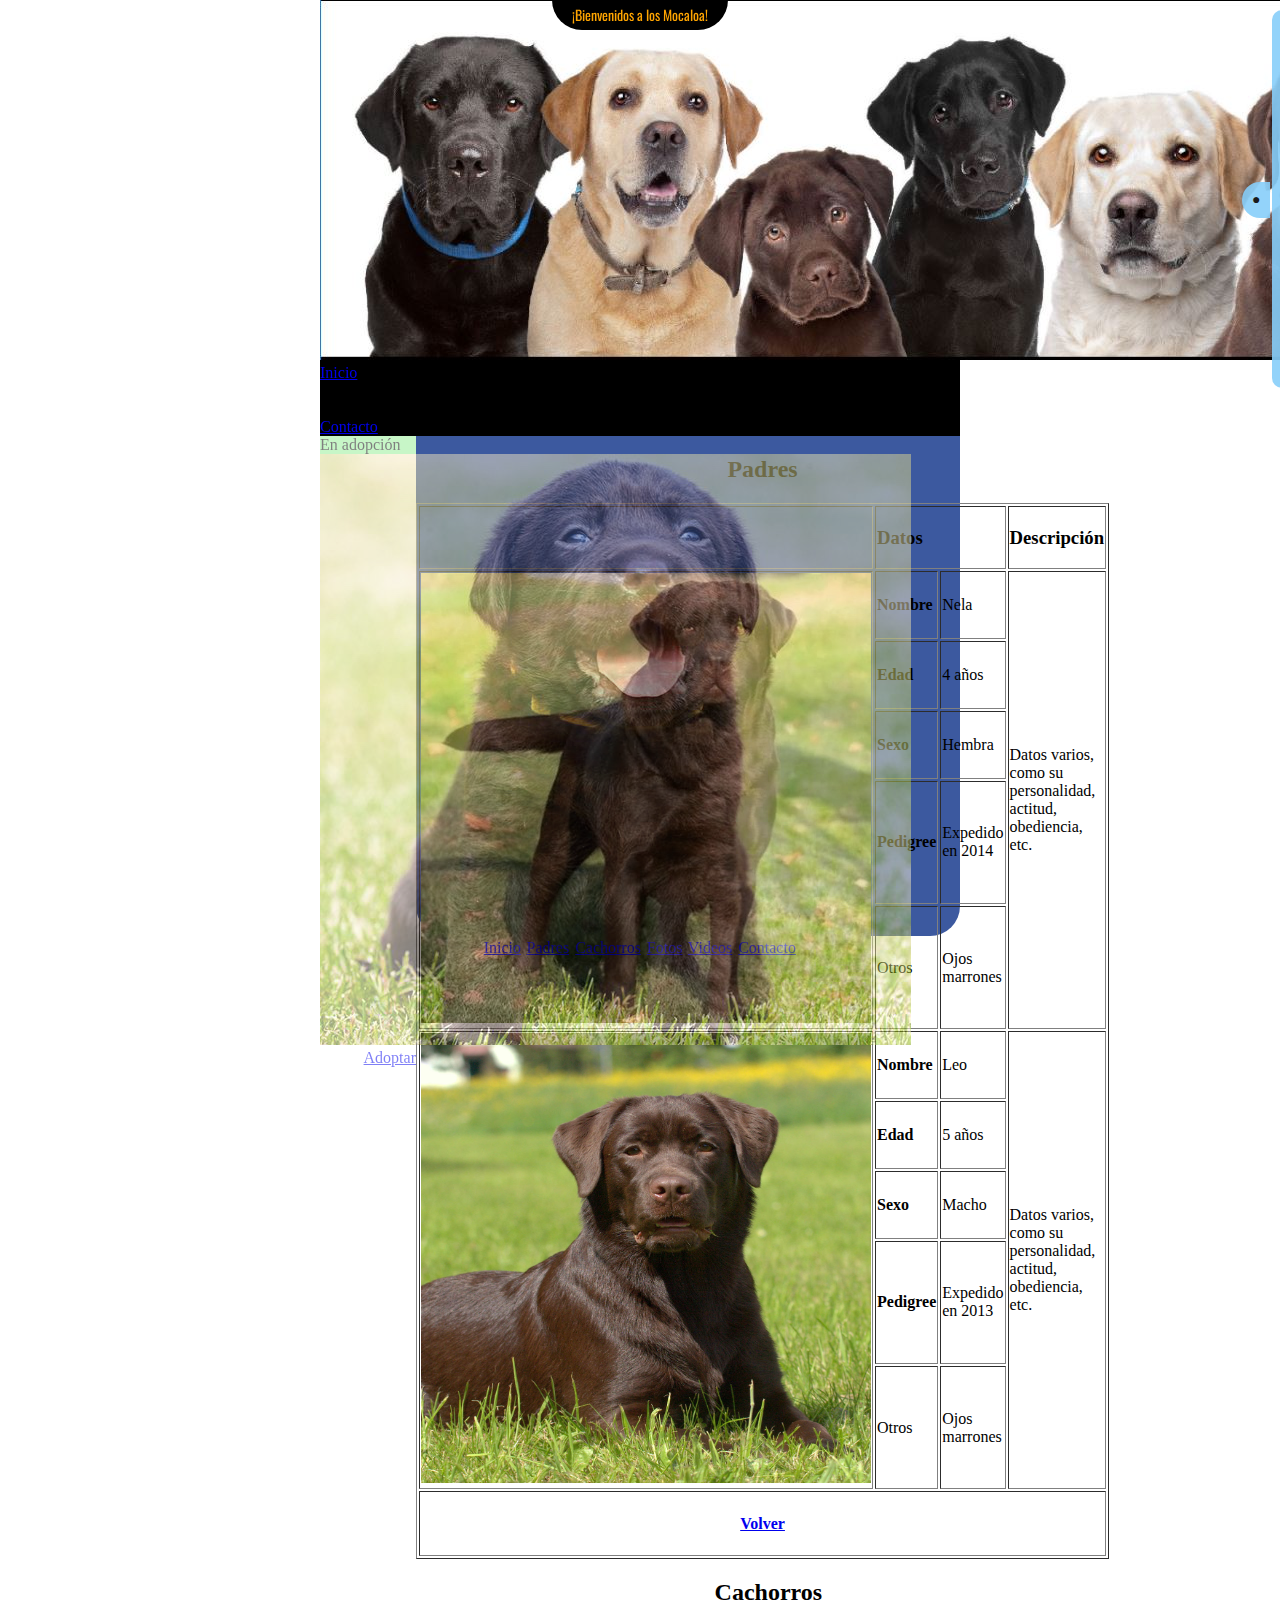
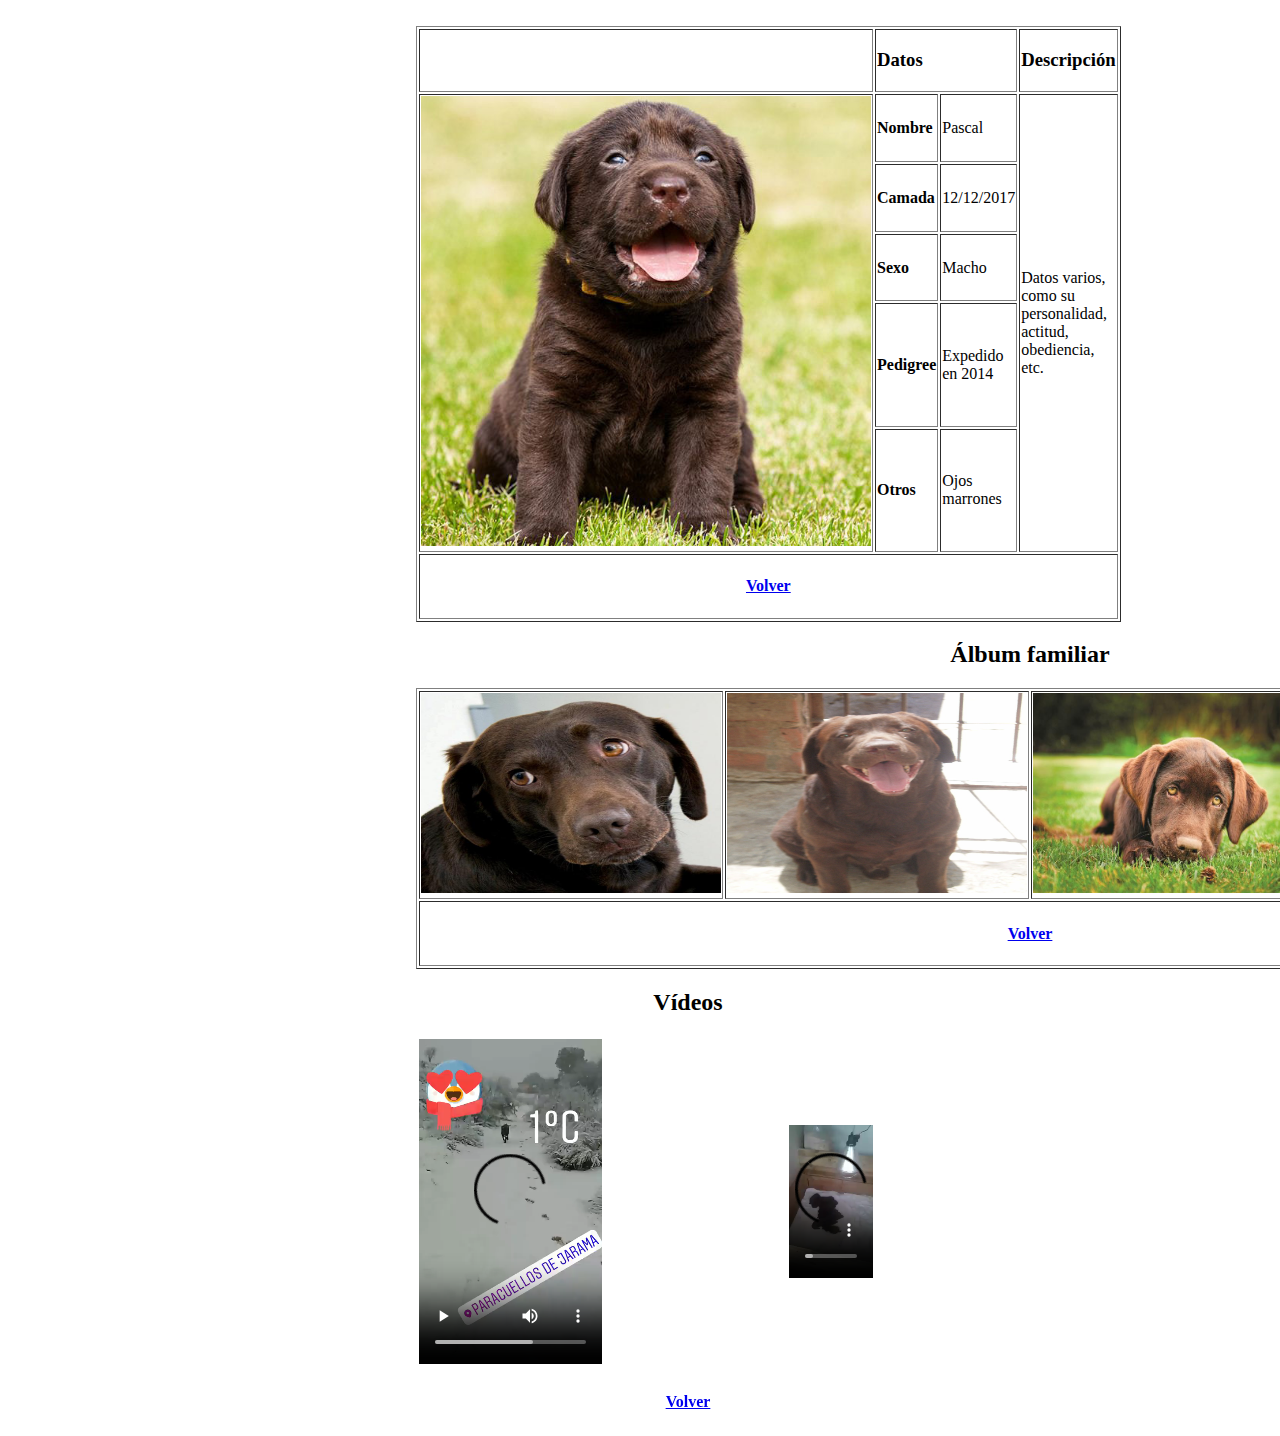
==== cotenido2.html @ 7bf8f512 "cambios" ====
<!DOCTYPE html>
<html lang="es">
<head>
    <meta charset="UTF-8">
    <title> La familia</title>
    <link rel="stylesheet" href="https://stackpath.bootstrapcdn.com/bootstrap/4.1.1/css/bootstrap.min.css" integrity="sha384-WskhaSGFgHYWDcbwN70/dfYBj47jz9qbsMId/iRN3ewGhXQFZCSftd1LZCfmhktB" crossorigin="anonymous">
    <link rel="stylesheet" href="contenido.css">
    <!--Estilo de letras-->
    <link href="https://fonts.googleapis.com/css?family=Oswald:400" rel="stylesheet" type="text/css" />

</head>

<body class="container">

<header>
   <div class="container">
       <!--Primera fila con información y bienvenida o título de la página-->
       <div class="row align-items-start">
           <div class="col-sm-auto">
               <input id="activar" name="activar" type="checkbox">
               <div class="desplegable">
                   <div class="contenido">

                       <div class="iconmenu">
                           <div class="row">
                           <div class="col-3"><a class="falink" href="https://www.linkedin.com/">Linkedin</a></div>
                           <div class="col-3"><a class="fagoog" href="https://plus.google.com/">Google+</a></div>
                           <div class="col-3"><a class="fatwit" href="https://twitter.com/">Twitter</a></div>
                           <div class="col-3"><a class="faface" href="https://www.facebook.com/labradoresdemocaloa">Facebook</a></div>
                           </div>
                       </div>
                       <!-- Fin contenido -->
                   </div>
                   <label class="label" for="activar"></label>
               </div>
           </div>

       </div>

       <div class="row align-items-center">
           <div class="col-sm-12">
           <img src="multimedia/Captura.JPG" class="img-fluid"/>
           </div>
       </div>
       <!--Lo que serían los botones de navegador-->
       <div class="row align-items-end">
           <div class="col-sm-2">
               <!--Lleva a la historia, primera sección-->
               <a href="index.xml.html">Inicio</a>
           </div>
           <div class="col-sm-4">
Quienes somos
                <!--Lleva a la descripción de los propietarios-->
           </div>
           <div class="col-sm-4" id="galeria">
               <!--Lleva a la galería de imagenes y videos-->

               galeria
           </div>
           <div class="col-sm-2">
               <!--Lleva a la página de contacto-->
               <a href="contacto.html">Contacto</a>
           </div>
       </div>
   </div>
</header>


<aside>
    <div class="container">
        <div class="row" >
             <div class="col-12" align="left">En adopci&oacute;n</div>
    </div>
        <div class="row">
            <div class="col-12"><img class="img-fluid" src="multimedia/pascal2.jpg"/></div>
        </div>
        <div class="row">
            <div class="col-12" align="right"><a href="contacto.html">Adoptar</a></div>
        </div>
    </div>
</aside>

<section>
    <article id="padres" >
    <table border="true" align="center">
        <caption><h2>Padres</h2></caption>
        <tr>
            <td></td>
            <td colspan="2"><h3>Datos</h3></td>
            <td><h3>Descripci&oacute;n</h3></td>
        </tr>

        <tr>
            <td rowspan="5"><img src="multimedia/nela2.jpg" height="450" width="450"/></td>
            <td><b>Nombre</b></td>
            <td>Nela</td><!--datos a modificar-->
            <td rowspan="5">Datos varios, como su personalidad, actitud, obediencia, etc.</td><!--datos a modificar-->
        </tr>

        <tr>
            <td><b>Edad</b></td>
            <td>4 años</td><!--datos a modificar-->
        </tr>

        <tr>
            <td><b>Sexo</b></td>
            <td>Hembra</td><!--datos a modificar-->
        </tr>

        <tr>
            <td><b>Pedigree</b>
            <td>Expedido en 2014</td><!--datos a modificar-->
        </tr>

        <tr>
            <td>Otros</td>
            <td>Ojos marrones</td><!--datos a modificar-->
        </tr>

        <!-- Segundo animal -->
        <tr>
            <td rowspan="5"><img src="multimedia/labrador-le-labrador-est-gourmand_195852_wide.jpg" height="450"
                                 width="450"/></td>
            <td><b>Nombre</b></td>
            <td>Leo</td><!--datos a modificar-->
            <td rowspan="5">Datos varios, como su personalidad, actitud, obediencia, etc.</td><!--datos a modificar-->
        </tr>

        <tr>
            <td><b>Edad</b></td>
            <td>5 años</td><!--datos a modificar-->
        </tr>

        <tr>
            <td><b>Sexo</b></td>
            <td>Macho</td><!--datos a modificar-->
        </tr>

        <tr>
            <td><b>Pedigree</b>
            <td>Expedido en 2013</td><!--datos a modificar-->
        </tr>

        <tr>
            <td>Otros</td>
            <td>Ojos marrones</td><!--datos a modificar-->
        </tr>
        <tr>
            <td colspan="4" align="center"><a href="#navegador"><h4>Volver</h4></a></td>
        </tr>
    </table>
</article>

<article id="cachorros">
    <table border="true" align="center">
        <caption><h2>Cachorros</h2></caption>
        <tr>
            <td></td>
            <td colspan="2" scope="col"><h3>Datos</h3></td>
            <td scope="col"><h3>Descripci&oacute;n</h3></td>
        </tr>

        <tr>
            <td rowspan="5"><img src="multimedia/pascal2.jpg" height="450" width="450"/></td>
            <!--Entre las comillas se inserta la foto-->
            <td scope="row"><b>Nombre</b></td>
            <td>Pascal</td><!--datos a modificar-->
            <td rowspan="5">Datos varios, como su personalidad, actitud, obediencia, etc.</td><!--datos a modificar-->
        </tr>

        <tr>
            <td scope="row"><b>Camada</b></td>
            <td> 12/12/2017</td>  <!--datos a modificar-->
        </tr>

        <tr>
            <td scope="row"><b>Sexo</b></td>
            <td>Macho</td><!--datos a modificar-->
        </tr>

        <tr>
            <td scope="row"><b>Pedigree</b>
            <td>Expedido en 2014</td><!--datos a modificar-->
        </tr>

        <tr>
            <td scope="row"><b>Otros</b></td>
            <td>Ojos marrones</td><!--datos a modificar-->
        </tr>
        <tr>
            <td colspan="4" align="center"><a href="#navegador"><h4>Volver</h4></a></td>
        </tr>

    </table>

</article>
<article id="fotos">

    <table border="true" align="center">
        <caption><h2>&Aacute;lbum familiar</h2></caption>

        <tr>
            <td><img src="multimedia/foto1.jpg" height="200" width="300"/></td>
            <td><img src="multimedia/foto2.jpg" height="200" width="300"/></td>
            <td><img src="multimedia/foto3.png" height="200" width="300"></td>
            <td><img src="multimedia/foto4.JPG" height="200" width="300"/></td>
        </tr>
        <tr>
            <td colspan="4" align="center"><a href="#navegador"><h4>Volver</h4></a></td>
        </tr>

    </table>
</article>

<article id="videos">

    <table align="center">
        <caption><h2>V&iacute;deos</h2></caption>
        <tr>
            <td>
                <video width="640" height="480" controls>
                    <source src="multimedia/video1.mp4" type="video/mp4">
                </video>
            </td>
            <td>
                <video width="640" height="480" controls>
                    <source src="multimedia/video2.mp4" type="video/mp4">
                </video>
            </td>
        </tr>
        <tr>
            <td colspan="4" align="center"><a href="#navegador"><h4>Volver</h4></a></td>
        </tr>

    </table>
</article>
</section>
    <div class="hiddencon">
        <div class="hiddencon-label">&#9679;</div>
        <p><video controls><source src="multimedia/video1.mp4" type="video/mp4"/></video></p>
    </div>

<footer>
    <table id="piePagina" width="50%" align="center" bgcolor="black">

        <tr align="center">
            <td><a href="index.xml.html">Inicio</a></td>
            <td><a href="#padres">Padres</a></td>
            <td><a href="#cachorros">Cachorros</a></td>
            <td><a href="#fotos">Fotos</a></td>
            <td><a href="#videos">Videos</a></td>
            <td><a href="contacto.html">Contacto</a></td>
        </tr>

    </table>

</footer>
<script src="https://code.jquery.com/jquery-3.3.1.slim.min.js" integrity="sha384-q8i/X+965DzO0rT7abK41JStQIAqVgRVzpbzo5smXKp4YfRvH+8abtTE1Pi6jizo" crossorigin="anonymous"></script>
<script src="https://cdnjs.cloudflare.com/ajax/libs/popper.js/1.14.3/umd/popper.min.js" integrity="sha384-ZMP7rVo3mIykV+2+9J3UJ46jBk0WLaUAdn689aCwoqbBJiSnjAK/l8WvCWPIPm49" crossorigin="anonymous"></script>
<script src="https://stackpath.bootstrapcdn.com/bootstrap/4.1.1/js/bootstrap.min.js" integrity="sha384-smHYKdLADwkXOn1EmN1qk/HfnUcbVRZyYmZ4qpPea6sjB/pTJ0euyQp0Mk8ck+5T" crossorigin="anonymous"></script>
</body>
</html>
---- contenido.css ----
/*Mostrar sección cuando se clicke quienes somos*/


/*https://hdwallsource.com/img/2014/8/adorable-labrador-wallpaper-23487-24139-hd-wallpapers.jpg
http://getwallpapers.com/wallpaper/full/e/4/d/1187374-cool-labrador-wallpaper-backgrounds-1920x1080-for-lockscreen.jpg
http://walldiskpaper.com/wp-content/uploads/2015/01/Black-Dog-Wallpaper-Windows.jpeg
https://eljardindemaruylola.es/wp-content/uploads/2014/07/Flowers-White-Chamomiles-Field-Wallpaper.jpg
http://tartahome.es/wp-content/uploads/2016/10/372693-fondo-web.jpg*/
body{
    background-image: url("http://walldiskpaper.com/wp-content/uploads/2015/01/Black-Dog-Wallpaper-Windows.jpeg");
    margin: 0 auto;

}

body.container{
    width: 50%;

}


header{
    background: 50%;
    background: black;


}


section {

    width: 85%;
    height: 500px;
    float: right;
    border-radius: 0 0 30px 30px;
    background-color: #3C599F;
}

aside {
    opacity: 0.5;
    background: lightgreen;
    width: 15%;
    height: 500px;
    float: left;
    border-radius: 0 0 30px 30px;

}
/*Aquí empieza el css para el botón desplegable*/
#activar {
    display: none;
}

#activar ~ .desplegable {
    position: fixed;/*Posicion fija del despliegue, si no está empuja hacia abajo la imagen en vez de deslizarse*/
    top: 0;/*dónde empieza el boton*/
    left: 0;
    width: 100%;/*Lo que ocupa de ancho*/
    max-height: 10%;
    overflow: hidden;
    text-align: center;
    transition: max-height 0.8s linear;/*el tiempo que tarda en desplazarse*/
    z-index: 1;/*la posicion en la que está, encima de la foto*/
}
/*Este es el contenido del desplegable*/
#activar ~ .desplegable .contenido {
    width: 100%;/* Lo que ocupa*/
    max-height: 0;/*Desaparece el boton si se cambia*/
    overflow: hidden;
    padding: 0 20px;
    border: 0;
    box-sizing: border-box;
    color: #fff;
    background: #000;
}

.label {
    position: relative;
    width: 200px;
    margin: 0 auto;
    padding: 5px 20px;
    line-height: 30px;
    font-size: 14px;
    box-sizing: border-box;
    color: orange;
    background: #000;
    border-radius: 0 0 30px 30px;
    text-align: center;
    font-family: Oswald;
    cursor: pointer;/*cambia el tipo de cursor cuando se está sobre el boton*/
}
#activar ~ .desplegable .label:before {
    content: "¡Bienvenidos a los Mocaloa!";/*contenido del label*/
}

#activar:checked ~ .desplegable,
#activar:checked ~ .desplegable .contenido {
    max-height: 100%;/*el porcentaje de contenido que muestra*/
}

#activar:checked ~ .desplegable .contenido {
    padding: 30px 20px;
}

#activar:checked ~ .desplegable .label:before {
    content: "CERRAR";
}
div.iconmenu div {
    position: relative;
    display: inline;/*cómo se distribuyen los contenidos, en linea o en bloque*/
    overflow: hidden;
}

div.iconmenu div a {
    text-decoration: none;
    color: orange;
    padding: 0 10px;
    font-family: Oswald, sans-serif;
    font-size: 26px;
    line-height: 26px;
    box-sizing: border-box;
}

div.iconmenu div a.falink {
    color: #007BB6;
}

div.iconmenu div a.faface {
    color: #3C599F;
}

div.iconmenu div a.fagoog {
    color: #DA2713;
}

div.iconmenu div a.fatwit {
    color: #5DD7FC;
}

div.iconmenu div a:hover {
    color: orange;
}

/* Contenido lateral oculto*/
/* Contenedor general contenido */
video {
    width: 50%;
    height: 50%;

}
.hiddencon {
    margin: auto;
    padding: 0;
    width: 410px;
    max-width: 50%;
    height: auto;
    z-index:99999;
    position: fixed;/*Será la posicion?*/
    /* Desplazamiento para ocultar hacia la derecha
    todo el ancho del bloque menos el borde */
    right: -402px;
    top: 10px;
    opacity: .9;
}

/* Contenido visible al hacer hover */
.hiddencon:hover {
    right: 0;
    max-width: 50%;
}
/* Pestaña para desplegar */
.hiddencon-label {
    margin-top: -17px;
    margin-left: -30px;
    padding: 10px;
    position: absolute;
    top: 50%;
    display: inline-block;
    color: black;
    background: lightskyblue;
    font-size: 14px;
    -moz-border-radius: 20px 0 0 20px;
    -webkit-border-radius: 20px 0 0 20px;
    border-radius: 20px 0 0 20px;
}
.hiddencon, .hiddencon-label {
    /* Desplegado suave con transiciones */
    -moz-transition: all 0.4s ease-in-out;
    -webkit-transition: all 0.4s ease-in-out;
    transition: all 0.4s ease-in-out;
}
/* El contenido incluida variante para listas */
.hiddencon p {
    margin: 0;
    padding: 0;
    border: 8px solid lightskyblue;
    border-right: 0;
    color: black;
    background-color: whitesmoke;
    text-align:center;
    vertical-align: center;
    -moz-border-radius: 10px 0 0 10px;
    -webkit-border-radius: 10px 0 0 10px;
    border-radius: 10px 0 0 10px;
}
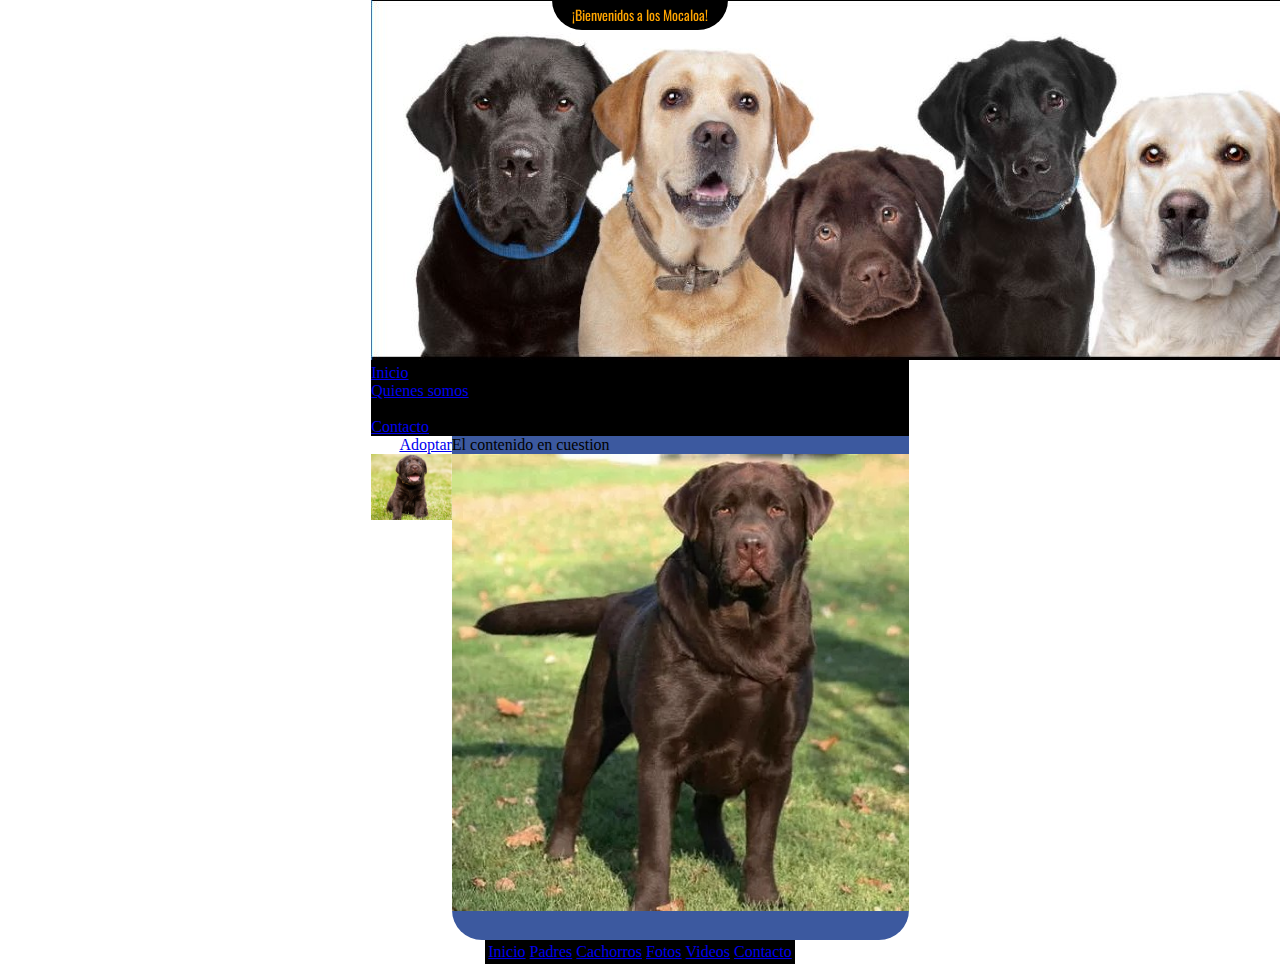
==== commit a5df6cfe: "Ajustar maqueta" ====
--- a/cotenido2.html
+++ b/cotenido2.html
@@ -7,6 +7,8 @@
     <link rel="stylesheet" href="contenido.css">
     <!--Estilo de letras-->
     <link href="https://fonts.googleapis.com/css?family=Oswald:400" rel="stylesheet" type="text/css" />
+    <!--enlace javascript-->
+    <link rel="stylesheet" href="main.js">
 
 </head>
 
@@ -43,19 +45,19 @@
            </div>
        </div>
        <!--Lo que serían los botones de navegador-->
-       <div class="row align-items-end">
+       <div class="row align-items-end nav">
            <div class="col-sm-2">
                <!--Lleva a la historia, primera sección-->
                <a href="index.xml.html">Inicio</a>
            </div>
-           <div class="col-sm-4">
-Quienes somos
+           <div class="col-sm-4"><a href="#tab1"><span>Quienes somos</span></a>
+
                 <!--Lleva a la descripción de los propietarios-->
            </div>
            <div class="col-sm-4" id="galeria">
                <!--Lleva a la galería de imagenes y videos-->
 
-               galeria
+               Galeraia
            </div>
            <div class="col-sm-2">
                <!--Lleva a la página de contacto-->
@@ -67,90 +69,54 @@
 
 
 <aside>
-    <div class="container">
-        <div class="row" >
-             <div class="col-12" align="left">En adopci&oacute;n</div>
-    </div>
+    <div>
         <div class="row">
-            <div class="col-12"><img class="img-fluid" src="multimedia/pascal2.jpg"/></div>
-        </div>
-        <div class="row">
-            <div class="col-12" align="right"><a href="contacto.html">Adoptar</a></div>
+            <div class="col-12" align="right"><a href="contacto.html">Adoptar</a></div></div>
+        <div class="row ">
+            <div class="col-12 ">
+                <img class="mySlides"  src="multimedia/pascal.jpg">
+                <img class="mySlides"  src="multimedia/pascal2.jpg">
+                <img class="mySlides"  src="multimedia/nela.jpg">
+                <img class="mySlides"  src="multimedia/nela2.jpg">
+                </div>
         </div>
     </div>
+    <script>
+        var slideIndex = 0;
+        carousel();
+
+        function carousel() {
+            var i;
+            var x = document.getElementsByClassName("mySlides");
+            for (i = 0; i < x.length; i++) {
+                x[i].style.display = "none";
+            }
+            slideIndex++;
+            if (slideIndex > x.length) {slideIndex = 1}
+            x[slideIndex-1].style.display = "block";
+            setTimeout(carousel, 2000); // Change image every 2 seconds
+        }
+    </script>
 </aside>
 
 <section>
-    <article id="padres" >
-    <table border="true" align="center">
-        <caption><h2>Padres</h2></caption>
-        <tr>
-            <td></td>
-            <td colspan="2"><h3>Datos</h3></td>
-            <td><h3>Descripci&oacute;n</h3></td>
-        </tr>
-
-        <tr>
-            <td rowspan="5"><img src="multimedia/nela2.jpg" height="450" width="450"/></td>
-            <td><b>Nombre</b></td>
-            <td>Nela</td><!--datos a modificar-->
-            <td rowspan="5">Datos varios, como su personalidad, actitud, obediencia, etc.</td><!--datos a modificar-->
-        </tr>
-
-        <tr>
-            <td><b>Edad</b></td>
-            <td>4 años</td><!--datos a modificar-->
-        </tr>
-
-        <tr>
-            <td><b>Sexo</b></td>
-            <td>Hembra</td><!--datos a modificar-->
-        </tr>
-
-        <tr>
-            <td><b>Pedigree</b>
-            <td>Expedido en 2014</td><!--datos a modificar-->
-        </tr>
-
-        <tr>
-            <td>Otros</td>
-            <td>Ojos marrones</td><!--datos a modificar-->
-        </tr>
-
-        <!-- Segundo animal -->
-        <tr>
-            <td rowspan="5"><img src="multimedia/labrador-le-labrador-est-gourmand_195852_wide.jpg" height="450"
-                                 width="450"/></td>
-            <td><b>Nombre</b></td>
-            <td>Leo</td><!--datos a modificar-->
-            <td rowspan="5">Datos varios, como su personalidad, actitud, obediencia, etc.</td><!--datos a modificar-->
-        </tr>
-
-        <tr>
-            <td><b>Edad</b></td>
-            <td>5 años</td><!--datos a modificar-->
-        </tr>
-
-        <tr>
-            <td><b>Sexo</b></td>
-            <td>Macho</td><!--datos a modificar-->
-        </tr>
-
-        <tr>
-            <td><b>Pedigree</b>
-            <td>Expedido en 2013</td><!--datos a modificar-->
-        </tr>
-
-        <tr>
-            <td>Otros</td>
-            <td>Ojos marrones</td><!--datos a modificar-->
-        </tr>
-        <tr>
-            <td colspan="4" align="center"><a href="#navegador"><h4>Volver</h4></a></td>
-        </tr>
-    </table>
-</article>
-
+    <article id="tab1">
+        El contenido en cuestion
+    </article>
+    <article class="container" id="madre" >
+    <div class="row">
+        <div class="col-12">
+            <img class="animal" src="multimedia/nela2.jpg"/>
+        </div>
+    </div>
+
+
+
+
+
+</article>
+
+<!--
 <article id="cachorros">
     <table border="true" align="center">
         <caption><h2>Cachorros</h2></caption>
@@ -162,30 +128,30 @@
 
         <tr>
             <td rowspan="5"><img src="multimedia/pascal2.jpg" height="450" width="450"/></td>
-            <!--Entre las comillas se inserta la foto-->
+            &lt;!&ndash;Entre las comillas se inserta la foto&ndash;&gt;
             <td scope="row"><b>Nombre</b></td>
-            <td>Pascal</td><!--datos a modificar-->
-            <td rowspan="5">Datos varios, como su personalidad, actitud, obediencia, etc.</td><!--datos a modificar-->
+            <td>Pascal</td>&lt;!&ndash;datos a modificar&ndash;&gt;
+            <td rowspan="5">Datos varios, como su personalidad, actitud, obediencia, etc.</td>&lt;!&ndash;datos a modificar&ndash;&gt;
         </tr>
 
         <tr>
             <td scope="row"><b>Camada</b></td>
-            <td> 12/12/2017</td>  <!--datos a modificar-->
+            <td> 12/12/2017</td>  &lt;!&ndash;datos a modificar&ndash;&gt;
         </tr>
 
         <tr>
             <td scope="row"><b>Sexo</b></td>
-            <td>Macho</td><!--datos a modificar-->
+            <td>Macho</td>&lt;!&ndash;datos a modificar&ndash;&gt;
         </tr>
 
         <tr>
             <td scope="row"><b>Pedigree</b>
-            <td>Expedido en 2014</td><!--datos a modificar-->
+            <td>Expedido en 2014</td>&lt;!&ndash;datos a modificar&ndash;&gt;
         </tr>
 
         <tr>
             <td scope="row"><b>Otros</b></td>
-            <td>Ojos marrones</td><!--datos a modificar-->
+            <td>Ojos marrones</td>&lt;!&ndash;datos a modificar&ndash;&gt;
         </tr>
         <tr>
             <td colspan="4" align="center"><a href="#navegador"><h4>Volver</h4></a></td>
@@ -234,11 +200,13 @@
 
     </table>
 </article>
-</section>
+
     <div class="hiddencon">
         <div class="hiddencon-label">&#9679;</div>
         <p><video controls><source src="multimedia/video1.mp4" type="video/mp4"/></video></p>
     </div>
+-->
+</section>
 
 <footer>
     <table id="piePagina" width="50%" align="center" bgcolor="black">
--- a/contenido.css
+++ b/contenido.css
@@ -13,7 +13,9 @@
 }
 
 body.container{
-    width: 50%;
+    width: 42%;
+    height: 50%
+;
 
 }
 
@@ -25,25 +27,46 @@
 
 }
 
-
-section {
+section{
 
     width: 85%;
-    height: 500px;
+    padding-bottom: 25px;
     float: right;
     border-radius: 0 0 30px 30px;
     background-color: #3C599F;
+
 }
 
 aside {
-    opacity: 0.5;
-    background: lightgreen;
+
     width: 15%;
     height: 500px;
     float: left;
     border-radius: 0 0 30px 30px;
 
 }
+
+img.mySlides{
+    width: 100%;
+    height: 100%;
+}
+
+article.container {
+    margin: 0 auto;
+
+}
+img.animal{
+    width: 100%;
+    height: auto;
+}
+
+#madre{
+
+width: auto;
+}
+/*slider*/
+
+
 /*Aquí empieza el css para el botón desplegable*/
 #activar {
     display: none;
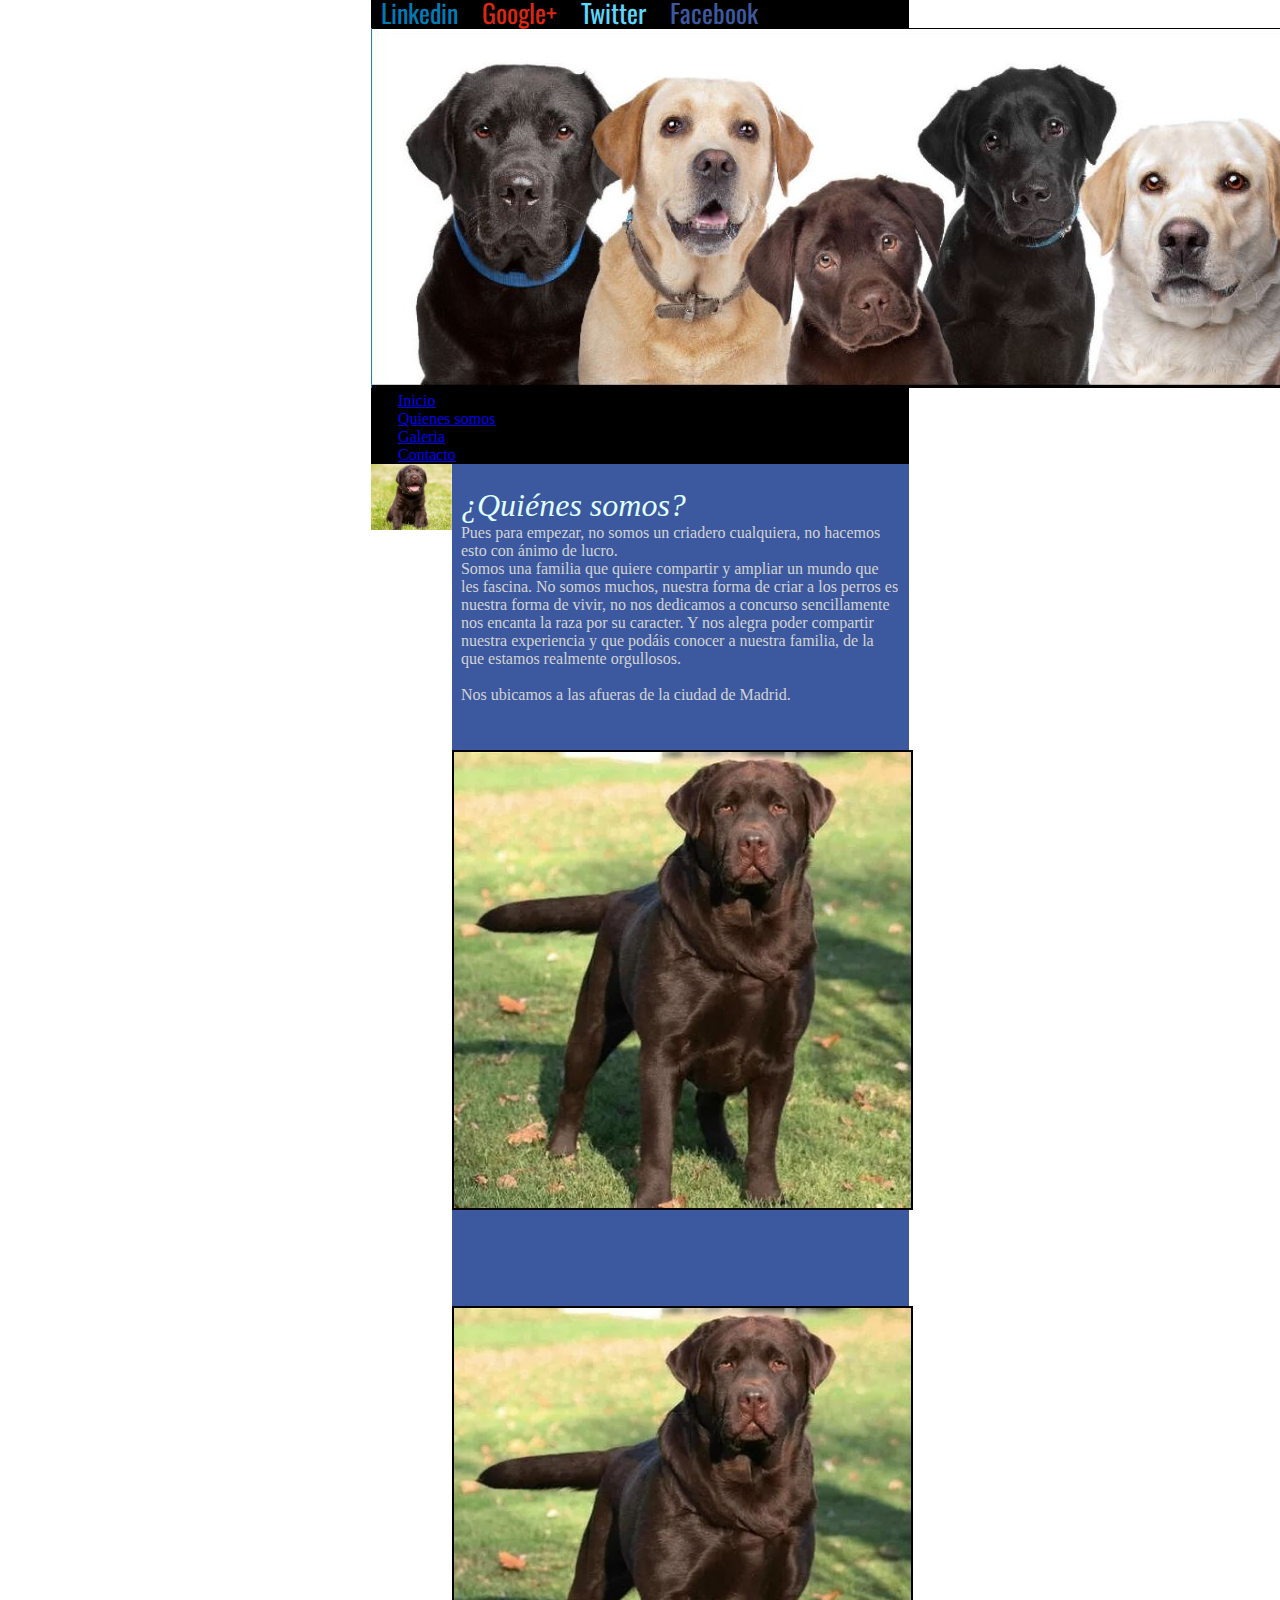
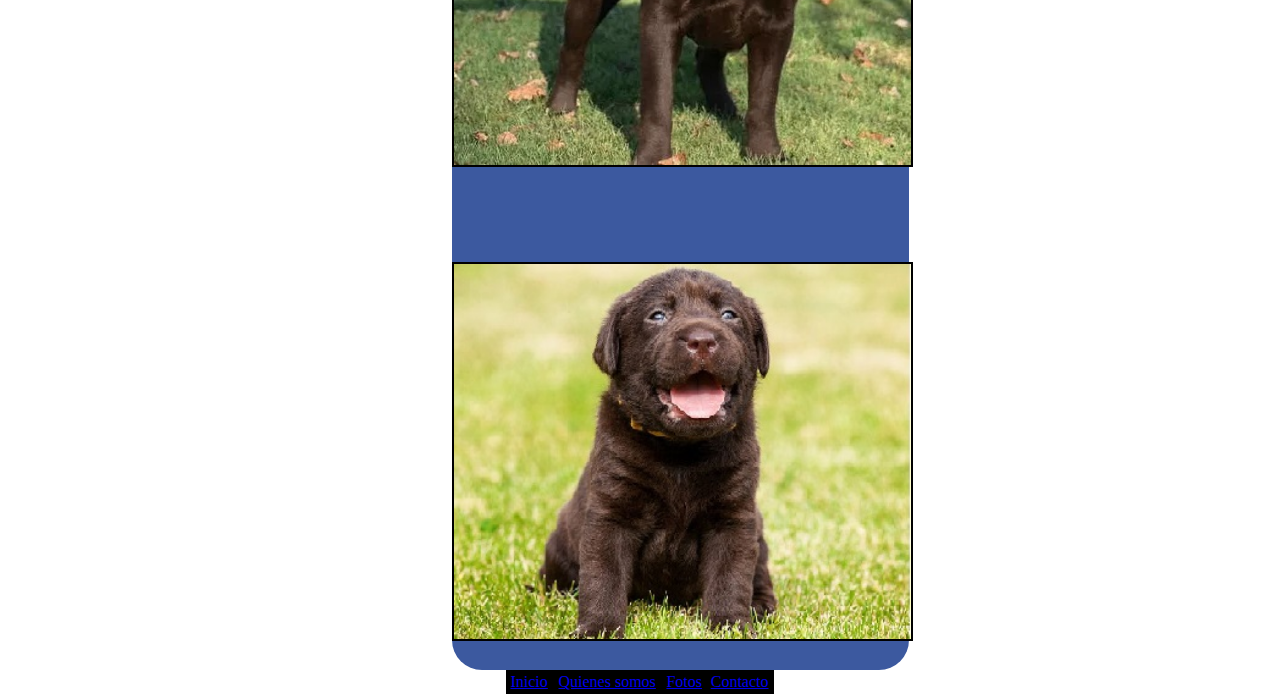
==== commit 3c89825a: "Sin js. Contenido responsive." ====
--- a/cotenido2.html
+++ b/cotenido2.html
@@ -3,82 +3,75 @@
 <head>
     <meta charset="UTF-8">
     <title> La familia</title>
-    <link rel="stylesheet" href="https://stackpath.bootstrapcdn.com/bootstrap/4.1.1/css/bootstrap.min.css" integrity="sha384-WskhaSGFgHYWDcbwN70/dfYBj47jz9qbsMId/iRN3ewGhXQFZCSftd1LZCfmhktB" crossorigin="anonymous">
+    <link rel="stylesheet" href="https://stackpath.bootstrapcdn.com/bootstrap/4.1.1/css/bootstrap.min.css"
+          integrity="sha384-WskhaSGFgHYWDcbwN70/dfYBj47jz9qbsMId/iRN3ewGhXQFZCSftd1LZCfmhktB" crossorigin="anonymous">
     <link rel="stylesheet" href="contenido.css">
     <!--Estilo de letras-->
-    <link href="https://fonts.googleapis.com/css?family=Oswald:400" rel="stylesheet" type="text/css" />
-    <!--enlace javascript-->
-    <link rel="stylesheet" href="main.js">
+    <link href="https://fonts.googleapis.com/css?family=Oswald:400" rel="stylesheet" type="text/css"/>
 
 </head>
 
 <body class="container">
 
 <header>
-   <div class="container">
-       <!--Primera fila con información y bienvenida o título de la página-->
-       <div class="row align-items-start">
-           <div class="col-sm-auto">
-               <input id="activar" name="activar" type="checkbox">
-               <div class="desplegable">
-                   <div class="contenido">
-
-                       <div class="iconmenu">
-                           <div class="row">
-                           <div class="col-3"><a class="falink" href="https://www.linkedin.com/">Linkedin</a></div>
-                           <div class="col-3"><a class="fagoog" href="https://plus.google.com/">Google+</a></div>
-                           <div class="col-3"><a class="fatwit" href="https://twitter.com/">Twitter</a></div>
-                           <div class="col-3"><a class="faface" href="https://www.facebook.com/labradoresdemocaloa">Facebook</a></div>
-                           </div>
-                       </div>
-                       <!-- Fin contenido -->
-                   </div>
-                   <label class="label" for="activar"></label>
-               </div>
-           </div>
-
-       </div>
-
-       <div class="row align-items-center">
-           <div class="col-sm-12">
-           <img src="multimedia/Captura.JPG" class="img-fluid"/>
-           </div>
-       </div>
-       <!--Lo que serían los botones de navegador-->
-       <div class="row align-items-end nav">
-           <div class="col-sm-2">
-               <!--Lleva a la historia, primera sección-->
-               <a href="index.xml.html">Inicio</a>
-           </div>
-           <div class="col-sm-4"><a href="#tab1"><span>Quienes somos</span></a>
+    <div class="container">
+        <!--Primera fila con información y bienvenida o título de la página-->
+        <div class="row align-items-start">
+            <div class="col-sm-12">
+                        <div class="iconmenu">
+                            <div class="row">
+                                <div class="col-3"><a class="falink" href="https://www.linkedin.com/">Linkedin</a></div>
+                                <div class="col-3"><a class="fagoog" href="https://plus.google.com/">Google+</a></div>
+                                <div class="col-3"><a class="fatwit" href="https://twitter.com/">Twitter</a></div>
+                                <div class="col-3"><a class="faface"
+                                                      href="https://www.facebook.com/labradoresdemocaloa">Facebook</a>
+                                </div>
+                            </div>
+                        </div>
+                    </div>
+
+                </div>
+            </div>
+
+        </div>
+
+        <div class="row align-items-center">
+            <div class="col-sm-12">
+                <img src="multimedia/Captura.JPG" class="img-fluid"/>
+            </div>
+        </div>
+        <!--Lo que serían los botones de navegador-->
+        <div class="row align-items-center nav">
+            <div class="col-sm-3">
+                <!--Lleva a la historia, primera sección-->
+                <a href="index.xml.html">Inicio</a>
+            </div>
+            <div class="col-sm-3"><a href="#tab1"><span>Quienes somos</span></a>
 
                 <!--Lleva a la descripción de los propietarios-->
-           </div>
-           <div class="col-sm-4" id="galeria">
-               <!--Lleva a la galería de imagenes y videos-->
-
-               Galeraia
-           </div>
-           <div class="col-sm-2">
-               <!--Lleva a la página de contacto-->
-               <a href="contacto.html">Contacto</a>
-           </div>
-       </div>
-   </div>
+            </div>
+            <div class="col-sm-3" id="galeria"><a href="#galeria">
+                <!--Lleva a la galería de imagenes y videos-->
+                <span>Galeria</span></a>
+            </div>
+            <div class="col-sm-3">
+                <!--Lleva a la página de contacto-->
+                <a href="contacto.html"><span>Contacto</span></a>
+            </div>
+        </div>
+    </div>
 </header>
 
 
 <aside>
     <div>
-        <div class="row">
-            <div class="col-12" align="right"><a href="contacto.html">Adoptar</a></div></div>
         <div class="row ">
             <div class="col-12 ">
-                <img class="mySlides"  src="multimedia/pascal.jpg">
-                <img class="mySlides"  src="multimedia/pascal2.jpg">
-                <img class="mySlides"  src="multimedia/nela.jpg">
-                <img class="mySlides"  src="multimedia/nela2.jpg">
-                </div>
+                <img class="mySlides" src="multimedia/pascal.jpg">
+                <img class="mySlides" src="multimedia/pascal2.jpg">
+                <img class="mySlides" src="multimedia/nela.jpg">
+                <img class="mySlides" src="multimedia/nela2.jpg">
+            </div>
         </div>
     </div>
     <script>
@@ -92,8 +85,10 @@
                 x[i].style.display = "none";
             }
             slideIndex++;
-            if (slideIndex > x.length) {slideIndex = 1}
-            x[slideIndex-1].style.display = "block";
+            if (slideIndex > x.length) {
+                slideIndex = 1
+            }
+            x[slideIndex - 1].style.display = "block";
             setTimeout(carousel, 2000); // Change image every 2 seconds
         }
     </script>
@@ -101,111 +96,153 @@
 
 <section>
     <article id="tab1">
-        El contenido en cuestion
-    </article>
-    <article class="container" id="madre" >
-    <div class="row">
-        <div class="col-12">
-            <img class="animal" src="multimedia/nela2.jpg"/>
-        </div>
-    </div>
-
-
-
-
-
-</article>
-
-<!--
-<article id="cachorros">
-    <table border="true" align="center">
-        <caption><h2>Cachorros</h2></caption>
-        <tr>
-            <td></td>
-            <td colspan="2" scope="col"><h3>Datos</h3></td>
-            <td scope="col"><h3>Descripci&oacute;n</h3></td>
-        </tr>
-
-        <tr>
-            <td rowspan="5"><img src="multimedia/pascal2.jpg" height="450" width="450"/></td>
-            &lt;!&ndash;Entre las comillas se inserta la foto&ndash;&gt;
-            <td scope="row"><b>Nombre</b></td>
-            <td>Pascal</td>&lt;!&ndash;datos a modificar&ndash;&gt;
-            <td rowspan="5">Datos varios, como su personalidad, actitud, obediencia, etc.</td>&lt;!&ndash;datos a modificar&ndash;&gt;
-        </tr>
-
-        <tr>
-            <td scope="row"><b>Camada</b></td>
-            <td> 12/12/2017</td>  &lt;!&ndash;datos a modificar&ndash;&gt;
-        </tr>
-
-        <tr>
-            <td scope="row"><b>Sexo</b></td>
-            <td>Macho</td>&lt;!&ndash;datos a modificar&ndash;&gt;
-        </tr>
-
-        <tr>
-            <td scope="row"><b>Pedigree</b>
-            <td>Expedido en 2014</td>&lt;!&ndash;datos a modificar&ndash;&gt;
-        </tr>
-
-        <tr>
-            <td scope="row"><b>Otros</b></td>
-            <td>Ojos marrones</td>&lt;!&ndash;datos a modificar&ndash;&gt;
-        </tr>
-        <tr>
-            <td colspan="4" align="center"><a href="#navegador"><h4>Volver</h4></a></td>
-        </tr>
-
-    </table>
-
-</article>
-<article id="fotos">
-
-    <table border="true" align="center">
-        <caption><h2>&Aacute;lbum familiar</h2></caption>
-
-        <tr>
-            <td><img src="multimedia/foto1.jpg" height="200" width="300"/></td>
-            <td><img src="multimedia/foto2.jpg" height="200" width="300"/></td>
-            <td><img src="multimedia/foto3.png" height="200" width="300"></td>
-            <td><img src="multimedia/foto4.JPG" height="200" width="300"/></td>
-        </tr>
-        <tr>
-            <td colspan="4" align="center"><a href="#navegador"><h4>Volver</h4></a></td>
-        </tr>
-
-    </table>
-</article>
-
-<article id="videos">
-
-    <table align="center">
-        <caption><h2>V&iacute;deos</h2></caption>
-        <tr>
-            <td>
-                <video width="640" height="480" controls>
-                    <source src="multimedia/video1.mp4" type="video/mp4">
-                </video>
-            </td>
-            <td>
-                <video width="640" height="480" controls>
-                    <source src="multimedia/video2.mp4" type="video/mp4">
-                </video>
-            </td>
-        </tr>
-        <tr>
-            <td colspan="4" align="center"><a href="#navegador"><h4>Volver</h4></a></td>
-        </tr>
-
-    </table>
-</article>
-
-    <div class="hiddencon">
-        <div class="hiddencon-label">&#9679;</div>
-        <p><video controls><source src="multimedia/video1.mp4" type="video/mp4"/></video></p>
-    </div>
--->
+        <div class="container">
+        <div class="row justify-content-md-center">
+            <div class="col col-lg-2">
+
+            </div>
+            <div class="col-md-auto">
+                <label class="izenburu"> ¿Quiénes somos?</label>
+            </div>
+            <div class="col col-lg-2">
+
+            </div>
+        </div>
+            <div class="row">
+                <div class="col">
+                    <label class="descripcion">Pues para empezar, no somos un criadero cualquiera, no hacemos esto con ánimo de lucro.<br>
+                    Somos una familia que quiere compartir y ampliar un mundo que les fascina. No somos muchos,
+                    nuestra forma de criar a los perros es nuestra forma de vivir, no nos dedicamos a concurso
+                    sencillamente nos encanta la raza por su caracter. Y nos alegra poder compartir nuestra experiencia
+                    y que podáis conocer a nuestra familia, de la que estamos realmente orgullosos.<br><br>
+                        Nos ubicamos a las afueras de la ciudad de Madrid.</label>
+                </div>
+
+
+            </div>
+        </div>
+</div>
+
+        </div>
+    </article>
+    <article class="container caja" id="madre">
+        <div class="row">
+            <div class="col-12">
+                <img class="animal" src="multimedia/nela2.jpg"/>
+                <span class="textoCaja">
+
+  <table  class="table-responsive">
+
+  <thead>
+    <tr>
+        <th scope="col">Nombre</th>
+        <th scope="col">Nacida</th>
+        <th scope="col">Ojos</th>
+        <th scope="col">Pelaje</th>
+        <th scope="col">Pedigree</th>
+    </tr>
+  </thead>
+  <tbody>
+    <tr>
+        <td>Nela</td>
+        <td>15/05/2013</td>
+        <td>Azules</td>
+        <td>Chocolate</td>
+        <td>Expedido</td>
+    </tr>
+    <tr>
+      <th scope="row" colspan="5">Buen caracter, activa, cariñosa con los niños.</th>
+
+    </tr>
+  </tbody>
+</table>
+
+        </span></div>
+
+        </div>
+
+
+    </article>
+    <article class="container caja" id="padre">
+        <div class="row">
+            <div class="col-12">
+                <img class="animal" src="multimedia/nela2.jpg"/>
+                <span class="textoCaja">
+
+  <table  class="table-responsive">
+
+  <thead>
+    <tr>
+        <th scope="col">Nombre</th>
+        <th scope="col">Nacido</th>
+        <th scope="col">Ojos</th>
+        <th scope="col">Pelaje</th>
+        <th scope="col">Pedigree</th>
+    </tr>
+  </thead>
+  <tbody>
+    <tr>
+        <td>Leo</td>
+        <td>15/05/2013</td>
+        <td>Azules</td>
+        <td>Chocolate</td>
+        <td>Expedido</td>
+    </tr>
+    <tr>
+      <th scope="row" colspan="5">Muy tranquilo para ser un labrador.</th>
+
+    </tr>
+  </tbody>
+</table>
+
+        </span></div>
+
+        </div>
+
+
+    </article>
+
+    <article class="container caja" id="cachorros">
+        <div class="row">
+            <div class="col-12">
+                <img class="animal" src="multimedia/pascal.jpg"/>
+                <span class="textoCaja">
+
+  <table  class="table-responsive">
+
+  <thead>
+    <tr>
+        <th scope="col">Nombre</th>
+        <th scope="col">Nacida</th>
+        <th scope="col">Ojos</th>
+        <th scope="col">Pelaje</th>
+        <th scope="col">Pedigree</th>
+        <th scope="col">Disponible</th>
+    </tr>
+  </thead>
+  <tbody>
+    <tr>
+        <td>Nestar</td>
+        <td>15/05/2018</td>
+        <td>Azules</td>
+        <td>Chocolate</td>
+        <td>Sin expedir</td>
+        <td>Reservado</td>
+    </tr>
+    <tr>
+      <th scope="row" colspan="5">Buen caracter, activa, cariñosa con los niños.</th>
+
+    </tr>
+  </tbody>
+</table>
+
+        </span></div>
+
+        </div>
+
+
+    </article>
+
 </section>
 
 <footer>
@@ -213,18 +250,22 @@
 
         <tr align="center">
             <td><a href="index.xml.html">Inicio</a></td>
-            <td><a href="#padres">Padres</a></td>
-            <td><a href="#cachorros">Cachorros</a></td>
-            <td><a href="#fotos">Fotos</a></td>
-            <td><a href="#videos">Videos</a></td>
+            <td><a href="#madre">Quienes somos</a> </td>
+            <td><a href="#galeria">Fotos</a></td>
             <td><a href="contacto.html">Contacto</a></td>
         </tr>
 
     </table>
 
 </footer>
-<script src="https://code.jquery.com/jquery-3.3.1.slim.min.js" integrity="sha384-q8i/X+965DzO0rT7abK41JStQIAqVgRVzpbzo5smXKp4YfRvH+8abtTE1Pi6jizo" crossorigin="anonymous"></script>
-<script src="https://cdnjs.cloudflare.com/ajax/libs/popper.js/1.14.3/umd/popper.min.js" integrity="sha384-ZMP7rVo3mIykV+2+9J3UJ46jBk0WLaUAdn689aCwoqbBJiSnjAK/l8WvCWPIPm49" crossorigin="anonymous"></script>
-<script src="https://stackpath.bootstrapcdn.com/bootstrap/4.1.1/js/bootstrap.min.js" integrity="sha384-smHYKdLADwkXOn1EmN1qk/HfnUcbVRZyYmZ4qpPea6sjB/pTJ0euyQp0Mk8ck+5T" crossorigin="anonymous"></script>
+<script src="https://code.jquery.com/jquery-3.3.1.slim.min.js"
+        integrity="sha384-q8i/X+965DzO0rT7abK41JStQIAqVgRVzpbzo5smXKp4YfRvH+8abtTE1Pi6jizo"
+        crossorigin="anonymous"></script>
+<script src="https://cdnjs.cloudflare.com/ajax/libs/popper.js/1.14.3/umd/popper.min.js"
+        integrity="sha384-ZMP7rVo3mIykV+2+9J3UJ46jBk0WLaUAdn689aCwoqbBJiSnjAK/l8WvCWPIPm49"
+        crossorigin="anonymous"></script>
+<script src="https://stackpath.bootstrapcdn.com/bootstrap/4.1.1/js/bootstrap.min.js"
+        integrity="sha384-smHYKdLADwkXOn1EmN1qk/HfnUcbVRZyYmZ4qpPea6sjB/pTJ0euyQp0Mk8ck+5T"
+        crossorigin="anonymous"></script>
 </body>
 </html>--- a/contenido.css
+++ b/contenido.css
@@ -40,11 +40,25 @@
 aside {
 
     width: 15%;
-    height: 500px;
+
     float: left;
     border-radius: 0 0 30px 30px;
 
 }
+label.izenburu{
+
+    font-size: 2em;
+    font-family: "Bodoni MT";
+    font-style: italic;
+    max-font-size: inherit;
+    color: lightcyan;
+}
+label.descripcion{
+
+    font-family: "Book Antiqua";
+    color: lightgrey ;
+}
+
 
 img.mySlides{
     width: 100%;
@@ -59,8 +73,19 @@
     width: 100%;
     height: auto;
 }
+div.nav{
 
-#madre{
+    padding-left: 5%;
+    padding-right: 5%;
+}
+
+#tab1{
+
+    padding: 5% 2% 10%;
+}
+
+#madre, #padre{
+    padding-bottom: 20%;
 
 width: auto;
 }
@@ -83,17 +108,7 @@
     transition: max-height 0.8s linear;/*el tiempo que tarda en desplazarse*/
     z-index: 1;/*la posicion en la que está, encima de la foto*/
 }
-/*Este es el contenido del desplegable*/
-#activar ~ .desplegable .contenido {
-    width: 100%;/* Lo que ocupa*/
-    max-height: 0;/*Desaparece el boton si se cambia*/
-    overflow: hidden;
-    padding: 0 20px;
-    border: 0;
-    box-sizing: border-box;
-    color: #fff;
-    background: #000;
-}
+/*Contenido de los links, colores, cambios de color etc*/
 
 .label {
     position: relative;
@@ -110,22 +125,7 @@
     font-family: Oswald;
     cursor: pointer;/*cambia el tipo de cursor cuando se está sobre el boton*/
 }
-#activar ~ .desplegable .label:before {
-    content: "¡Bienvenidos a los Mocaloa!";/*contenido del label*/
-}
 
-#activar:checked ~ .desplegable,
-#activar:checked ~ .desplegable .contenido {
-    max-height: 100%;/*el porcentaje de contenido que muestra*/
-}
-
-#activar:checked ~ .desplegable .contenido {
-    padding: 30px 20px;
-}
-
-#activar:checked ~ .desplegable .label:before {
-    content: "CERRAR";
-}
 div.iconmenu div {
     position: relative;
     display: inline;/*cómo se distribuyen los contenidos, en linea o en bloque*/
@@ -162,65 +162,33 @@
     color: orange;
 }
 
-/* Contenido lateral oculto*/
-/* Contenedor general contenido */
-video {
-    width: 50%;
-    height: 50%;
 
+/*Hover de las imágenes*/
+
+caja {
+    position: relative; /*Para poder ubicar la info dentro de la caja*/
+    margin: 10px auto;
 }
-.hiddencon {
-    margin: auto;
-    padding: 0;
-    width: 410px;
-    max-width: 50%;
-    height: auto;
-    z-index:99999;
-    position: fixed;/*Será la posicion?*/
-    /* Desplazamiento para ocultar hacia la derecha
-    todo el ancho del bloque menos el borde */
-    right: -402px;
-    top: 10px;
-    opacity: .9;
+.caja img {
+    border:2px solid black;
 }
-
-/* Contenido visible al hacer hover */
-.hiddencon:hover {
-    right: 0;
-    max-width: 50%;
+.textoCaja {
+    font-family: "Book Antiqua";
+    width: 80%;
+    position: absolute; /*Info sobre la imagen*/
+    top: 5%;
+    left: 10%; /*Desplazamos a partir de la esquina superior izquierda*/
+    zoom: 1;
+    filter: alpha(opacity=0); /*Opacidad Para IE */
+    opacity: 0; /*Inicialmente transparente */
+    padding: 5px;
+    color: navajowhite;
+    background: #007BB6;
+    -moz-transition:all ease .8s; /*Aplicamos una ligera transición*/
+    -webkit-transition:all ease .8s ;
+    transition:all ease .8s;
 }
-/* Pestaña para desplegar */
-.hiddencon-label {
-    margin-top: -17px;
-    margin-left: -30px;
-    padding: 10px;
-    position: absolute;
-    top: 50%;
-    display: inline-block;
-    color: black;
-    background: lightskyblue;
-    font-size: 14px;
-    -moz-border-radius: 20px 0 0 20px;
-    -webkit-border-radius: 20px 0 0 20px;
-    border-radius: 20px 0 0 20px;
-}
-.hiddencon, .hiddencon-label {
-    /* Desplegado suave con transiciones */
-    -moz-transition: all 0.4s ease-in-out;
-    -webkit-transition: all 0.4s ease-in-out;
-    transition: all 0.4s ease-in-out;
-}
-/* El contenido incluida variante para listas */
-.hiddencon p {
-    margin: 0;
-    padding: 0;
-    border: 8px solid lightskyblue;
-    border-right: 0;
-    color: black;
-    background-color: whitesmoke;
-    text-align:center;
-    vertical-align: center;
-    -moz-border-radius: 10px 0 0 10px;
-    -webkit-border-radius: 10px 0 0 10px;
-    border-radius: 10px 0 0 10px;
-}
+.caja:hover .textoCaja {
+    filter: alpha(opacity=80);
+    opacity: .8; /*Al hacer hover sobre la caja hacemos visible los datos*/
+}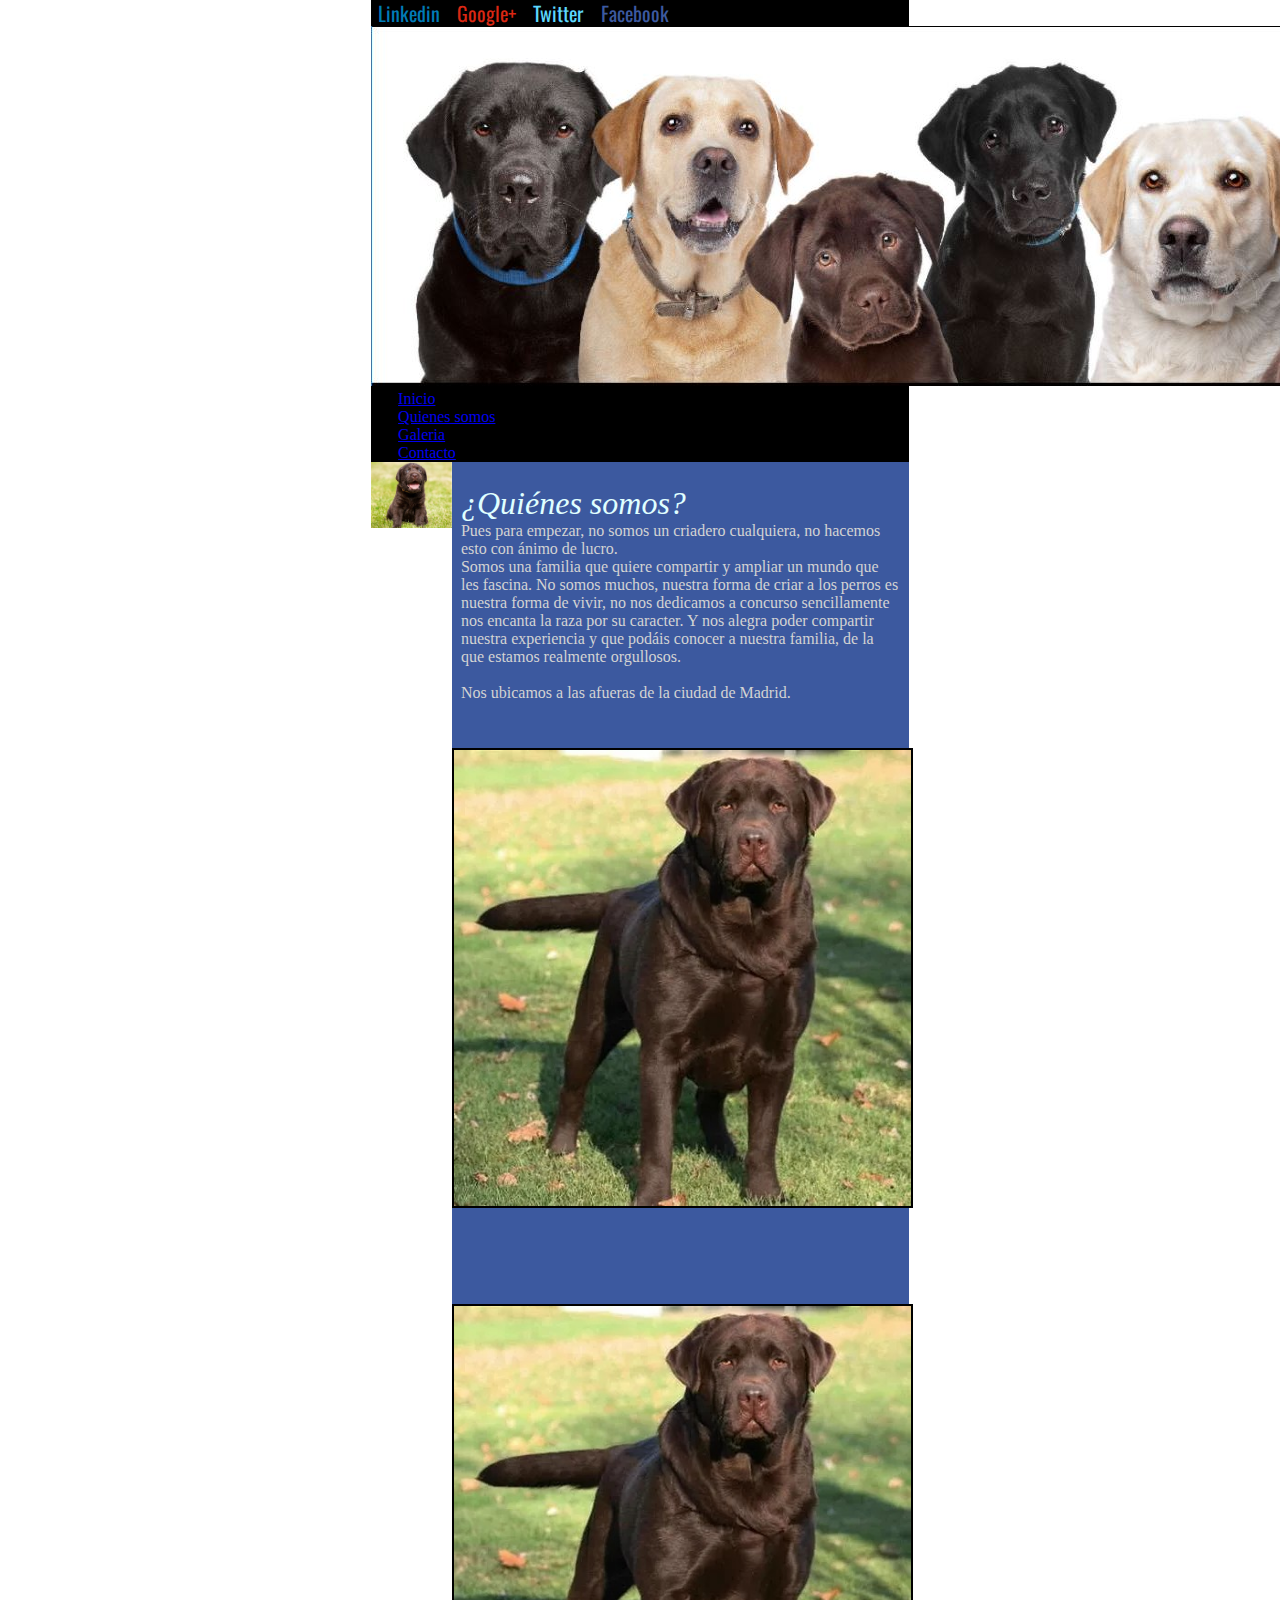
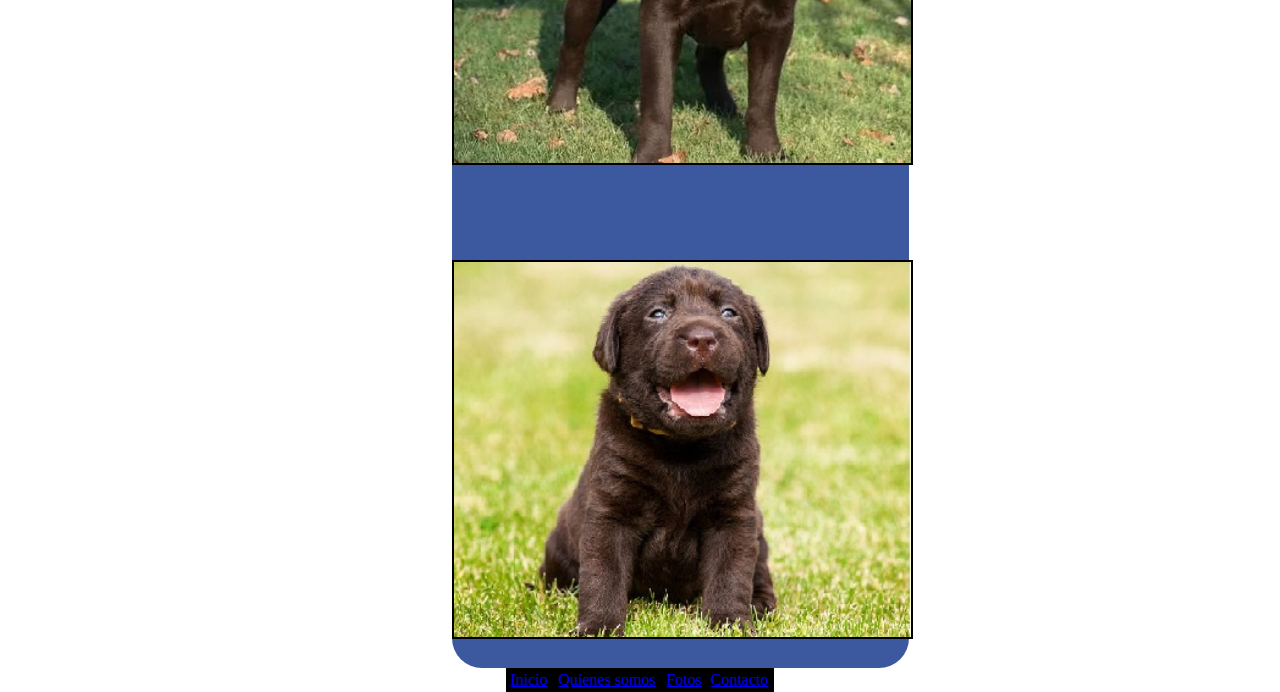
==== commit 1c335b3d: "mejoras" ====
--- a/cotenido2.html
+++ b/cotenido2.html
@@ -16,35 +16,27 @@
 <header>
     <div class="container">
         <!--Primera fila con información y bienvenida o título de la página-->
-        <div class="row align-items-start">
-            <div class="col-sm-12">
-                        <div class="iconmenu">
-                            <div class="row">
-                                <div class="col-3"><a class="falink" href="https://www.linkedin.com/">Linkedin</a></div>
-                                <div class="col-3"><a class="fagoog" href="https://plus.google.com/">Google+</a></div>
-                                <div class="col-3"><a class="fatwit" href="https://twitter.com/">Twitter</a></div>
-                                <div class="col-3"><a class="faface"
-                                                      href="https://www.facebook.com/labradoresdemocaloa">Facebook</a>
-                                </div>
-                            </div>
-                        </div>
-                    </div>
-
-                </div>
-            </div>
+        <div class="row align-items-center iconmenu">
+                <div class="col-3"><a class="falink" href="https://www.linkedin.com/">Linkedin</a></div>
+                <div class="col-3"><a class="fagoog" href="https://plus.google.com/">Google+</a></div>
+                <div class="col-3"><a class="fatwit" href="https://twitter.com/">Twitter</a></div>
+                <div class="col-3"><a class="faface" href="https://www.facebook.com/labradoresdemocaloa">Facebook</a></div>
+        </div>
+    </div>
 
         </div>
 
         <div class="row align-items-center">
             <div class="col-sm-12">
-                <img src="multimedia/Captura.JPG" class="img-fluid"/>
+                <img src="multimedia/Captura.JPG" alt="portada"class="img-fluid"/>
             </div>
         </div>
         <!--Lo que serían los botones de navegador-->
+       <div class="container botones">
         <div class="row align-items-center nav">
             <div class="col-sm-3">
                 <!--Lleva a la historia, primera sección-->
-                <a href="index.xml.html">Inicio</a>
+                <a href="index.html">Inicio</a>
             </div>
             <div class="col-sm-3"><a href="#tab1"><span>Quienes somos</span></a>
 
@@ -67,10 +59,10 @@
     <div>
         <div class="row ">
             <div class="col-12 ">
-                <img class="mySlides" src="multimedia/pascal.jpg">
-                <img class="mySlides" src="multimedia/pascal2.jpg">
-                <img class="mySlides" src="multimedia/nela.jpg">
-                <img class="mySlides" src="multimedia/nela2.jpg">
+                <img class="mySlides" alt="display" src="multimedia/pascal.jpg">
+                <img class="mySlides" alt="display" src="multimedia/pascal2.jpg">
+                <img class="mySlides" alt="display" src="multimedia/nela.jpg">
+                <img class="mySlides" alt="Sdisplay" src="multimedia/nela2.jpg">
             </div>
         </div>
     </div>
@@ -107,7 +99,7 @@
             <div class="col col-lg-2">
 
             </div>
-        </div>
+
             <div class="row">
                 <div class="col">
                     <label class="descripcion">Pues para empezar, no somos un criadero cualquiera, no hacemos esto con ánimo de lucro.<br>
@@ -128,7 +120,7 @@
     <article class="container caja" id="madre">
         <div class="row">
             <div class="col-12">
-                <img class="animal" src="multimedia/nela2.jpg"/>
+                <img class="animal" alt="animal" src="multimedia/nela2.jpg"/>
                 <span class="textoCaja">
 
   <table  class="table-responsive">
@@ -166,7 +158,7 @@
     <article class="container caja" id="padre">
         <div class="row">
             <div class="col-12">
-                <img class="animal" src="multimedia/nela2.jpg"/>
+                <img class="animal" alt="animal" src="multimedia/nela2.jpg"/>
                 <span class="textoCaja">
 
   <table  class="table-responsive">
@@ -249,7 +241,7 @@
     <table id="piePagina" width="50%" align="center" bgcolor="black">
 
         <tr align="center">
-            <td><a href="index.xml.html">Inicio</a></td>
+            <td><a href="index.html">Inicio</a></td>
             <td><a href="#madre">Quienes somos</a> </td>
             <td><a href="#galeria">Fotos</a></td>
             <td><a href="contacto.html">Contacto</a></td>
--- a/contenido.css
+++ b/contenido.css
@@ -26,7 +26,12 @@
 
 
 }
+div.botones a:hover{
 
+    text-decoration: none;
+    color: orange;
+
+}
 section{
 
     width: 85%;
@@ -81,7 +86,14 @@
 
 #tab1{
 
+    opacity: 20;
     padding: 5% 2% 10%;
+}
+#tab1:hover{
+
+    opacity: 0.7;
+    background-color: #3C599F;
+
 }
 
 #madre, #padre{
@@ -91,40 +103,8 @@
 }
 /*slider*/
 
-
-/*Aquí empieza el css para el botón desplegable*/
-#activar {
-    display: none;
-}
-
-#activar ~ .desplegable {
-    position: fixed;/*Posicion fija del despliegue, si no está empuja hacia abajo la imagen en vez de deslizarse*/
-    top: 0;/*dónde empieza el boton*/
-    left: 0;
-    width: 100%;/*Lo que ocupa de ancho*/
-    max-height: 10%;
-    overflow: hidden;
-    text-align: center;
-    transition: max-height 0.8s linear;/*el tiempo que tarda en desplazarse*/
-    z-index: 1;/*la posicion en la que está, encima de la foto*/
-}
 /*Contenido de los links, colores, cambios de color etc*/
 
-.label {
-    position: relative;
-    width: 200px;
-    margin: 0 auto;
-    padding: 5px 20px;
-    line-height: 30px;
-    font-size: 14px;
-    box-sizing: border-box;
-    color: orange;
-    background: #000;
-    border-radius: 0 0 30px 30px;
-    text-align: center;
-    font-family: Oswald;
-    cursor: pointer;/*cambia el tipo de cursor cuando se está sobre el boton*/
-}
 
 div.iconmenu div {
     position: relative;
@@ -135,9 +115,9 @@
 div.iconmenu div a {
     text-decoration: none;
     color: orange;
-    padding: 0 10px;
+    padding: 5pt;
     font-family: Oswald, sans-serif;
-    font-size: 26px;
+    font-size: 20px;
     line-height: 26px;
     box-sizing: border-box;
 }
